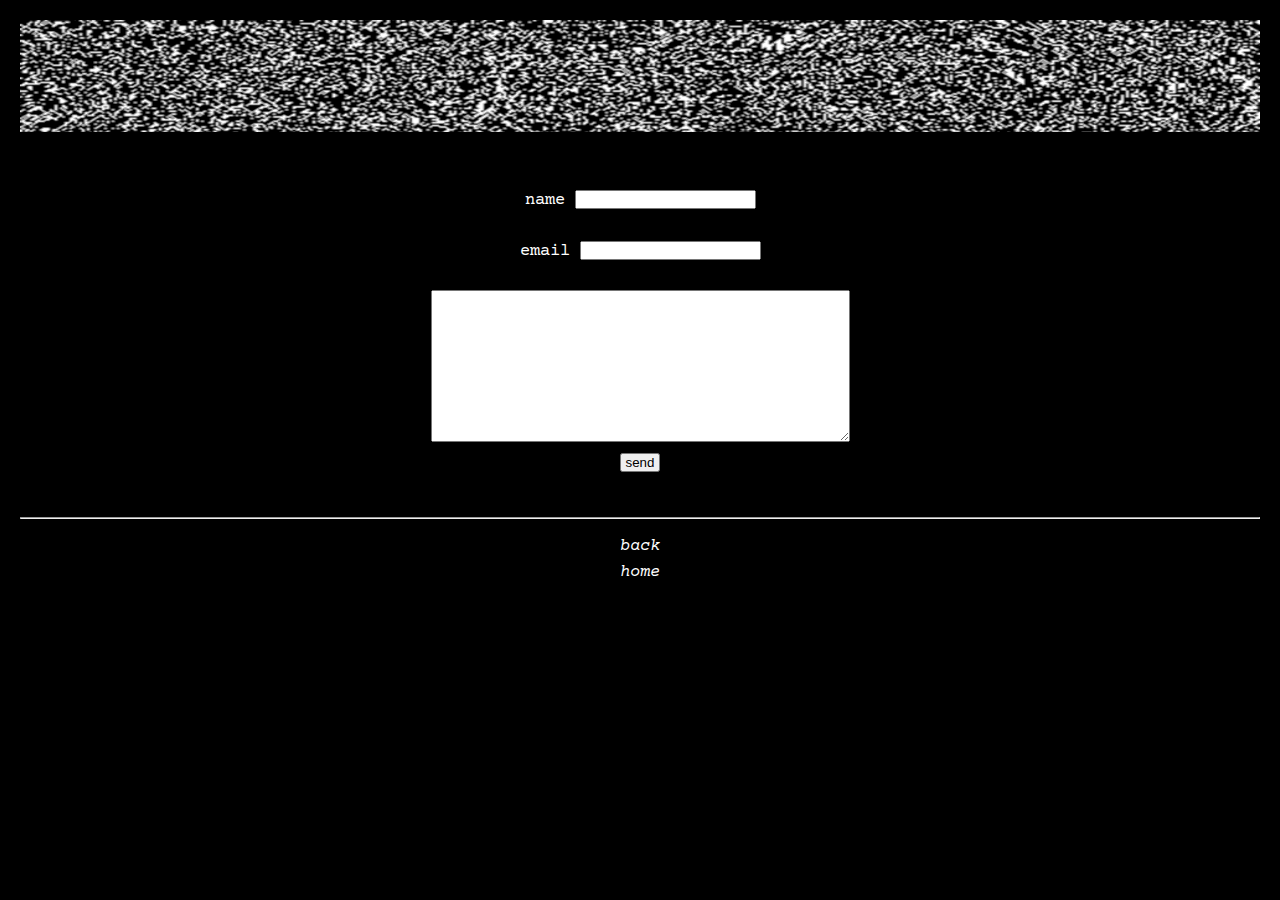
==== docs/contact/index.html @ e5d7dd08 "complete site draft #1" ====
<!DOCTYPE html>
<html lang="en">
<head>
    <meta charset="UTF-8">
    <meta name="viewport" content="width=device-width, initial-scale=1.0">
    <title>contact</title>
    <link rel="stylesheet" href="../css/about+contact.css">
    <link href="https://fonts.googleapis.com/css?family=Courier+Prime&display=swap" rel="stylesheet">
</head>
<body>
    
    <div class="wrapper">

        <img src="../images/noise.gif" alt="" class="noise"> <br>

        <div class="contact-section">
            <form action="">
            
                <label for="name">name</label>
                <input type="text" id="name" name="name"> <br> <br>
                <label for="email">email</label>
                <input type="text" id="email" name="email"> <br> <br>
                <textarea name="message" id="message" cols="50" rows="10"></textarea> <br>
                
                <input type="submit" value=" send "> <br> <br>
    
            </form>
        </div>
        
        <hr>
        
        
        <div class="bottom-nav">
            <a href="../about/"><em>back</em></a> <br>
            <a href="../"><em>home</em></a>
        </div>

    </div>

</body>
</html>
---- docs/css/about+contact.css ----
*   {
    margin: 0;
    padding: 0;
}

.wrapper    {
    display: grid;
    box-sizing: border-box;
    grid-gap: 15px;
    max-height: 500px;
}

body    {
    font-family: 'Courier Prime', monospace;
    font-size: 17px;
    margin: 20px;
    background: black;
    color: white;
    line-height: 1.5;
}

.noise  {
    width: 100%;
    height: 7rem;
}

.about-section  {
    text-align: right;
    max-width: 40rem;
    margin-left: auto;
    margin-right: auto;
}

.about-section p    {
    word-wrap: normal;
    text-indent: 3em;
}

.bottom-nav     {
    text-align: center;
    margin-left: auto;
    margin-right: auto;
}

.bottom-nav a   {
    text-decoration: none;
    color: white;
}

.bottom-nav a:hover {
    color: #9e4d9d;
}

.contact-section  {
    text-align: center;
    max-width: 80rem;
    margin-left: auto;
    margin-right: auto;
}
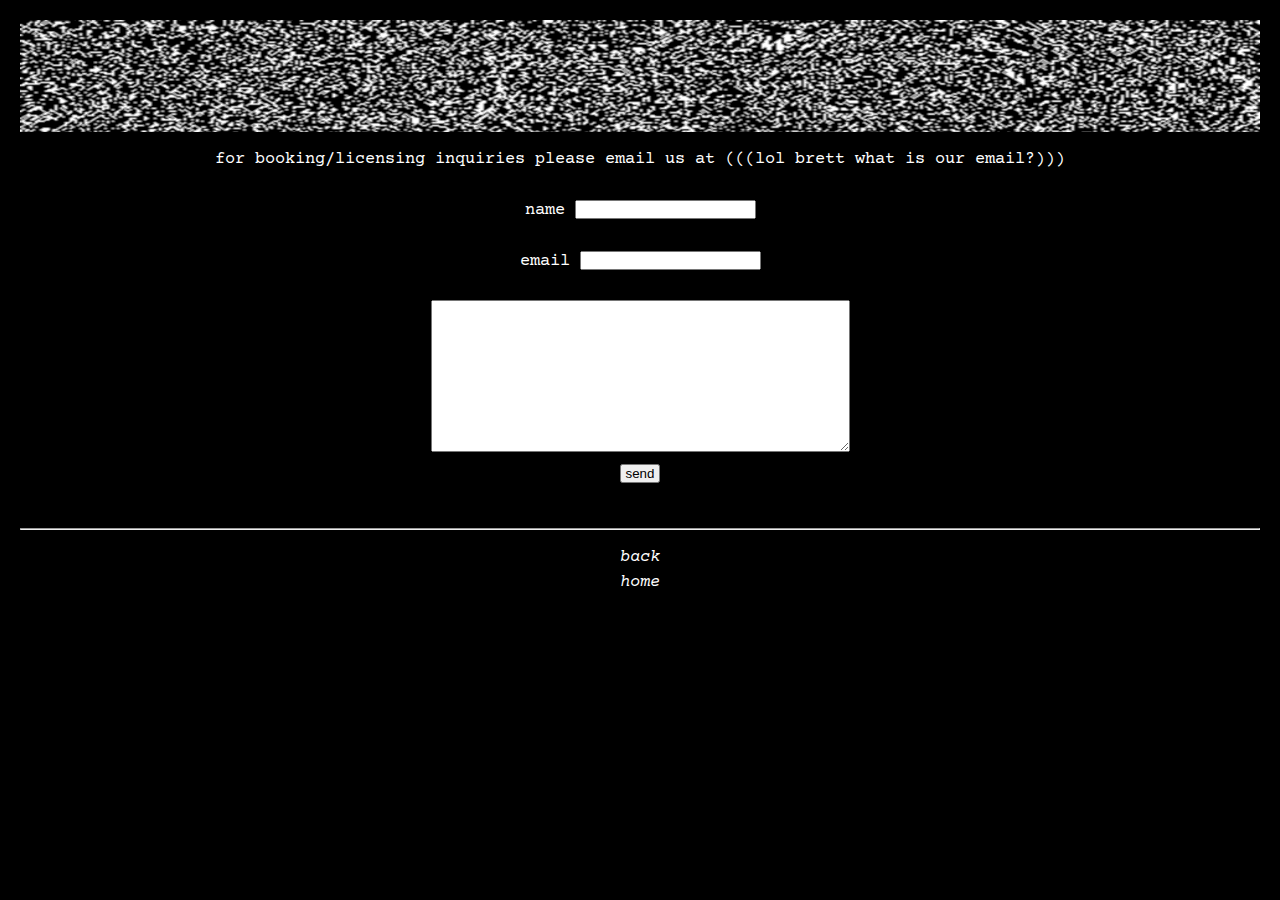
==== commit 39b52333: "lil changes" ====
--- a/docs/contact/index.html
+++ b/docs/contact/index.html
@@ -11,9 +11,11 @@
     
     <div class="wrapper">
 
-        <img src="../images/noise.gif" alt="" class="noise"> <br>
+        <img src="../images/noise.gif" alt="" class="noise">
 
         <div class="contact-section">
+            for booking/licensing inquiries please email us at (((lol brett what is our email?)))
+            <br> <br>
             <form action="">
             
                 <label for="name">name</label>
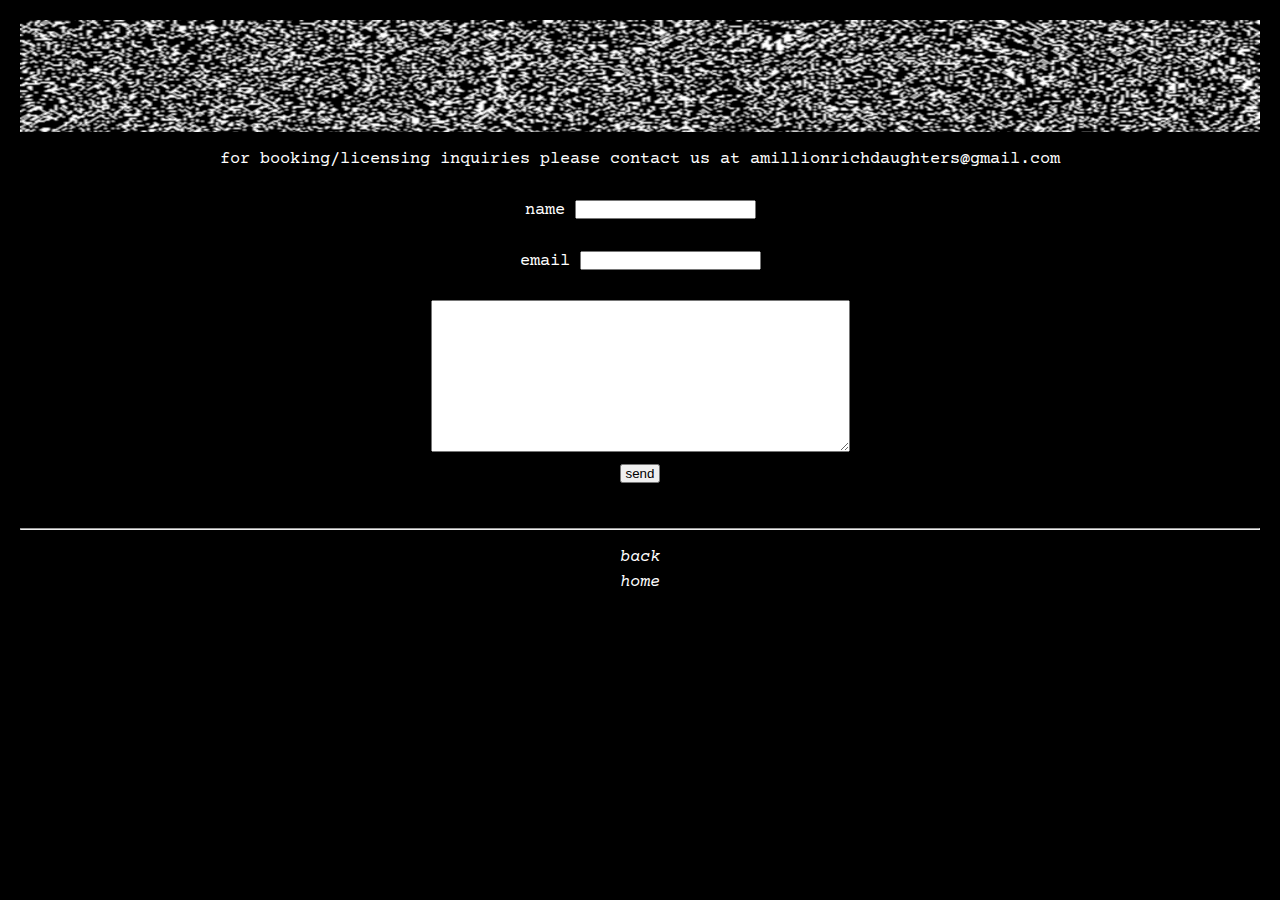
==== commit 1eb94ca6: "update contact section" ====
--- a/docs/contact/index.html
+++ b/docs/contact/index.html
@@ -14,7 +14,7 @@
         <img src="../images/noise.gif" alt="" class="noise">
 
         <div class="contact-section">
-            for booking/licensing inquiries please email us at (((lol brett what is our email?)))
+            for booking/licensing inquiries please contact us at amillionrichdaughters@gmail.com
             <br> <br>
             <form action="">
             
